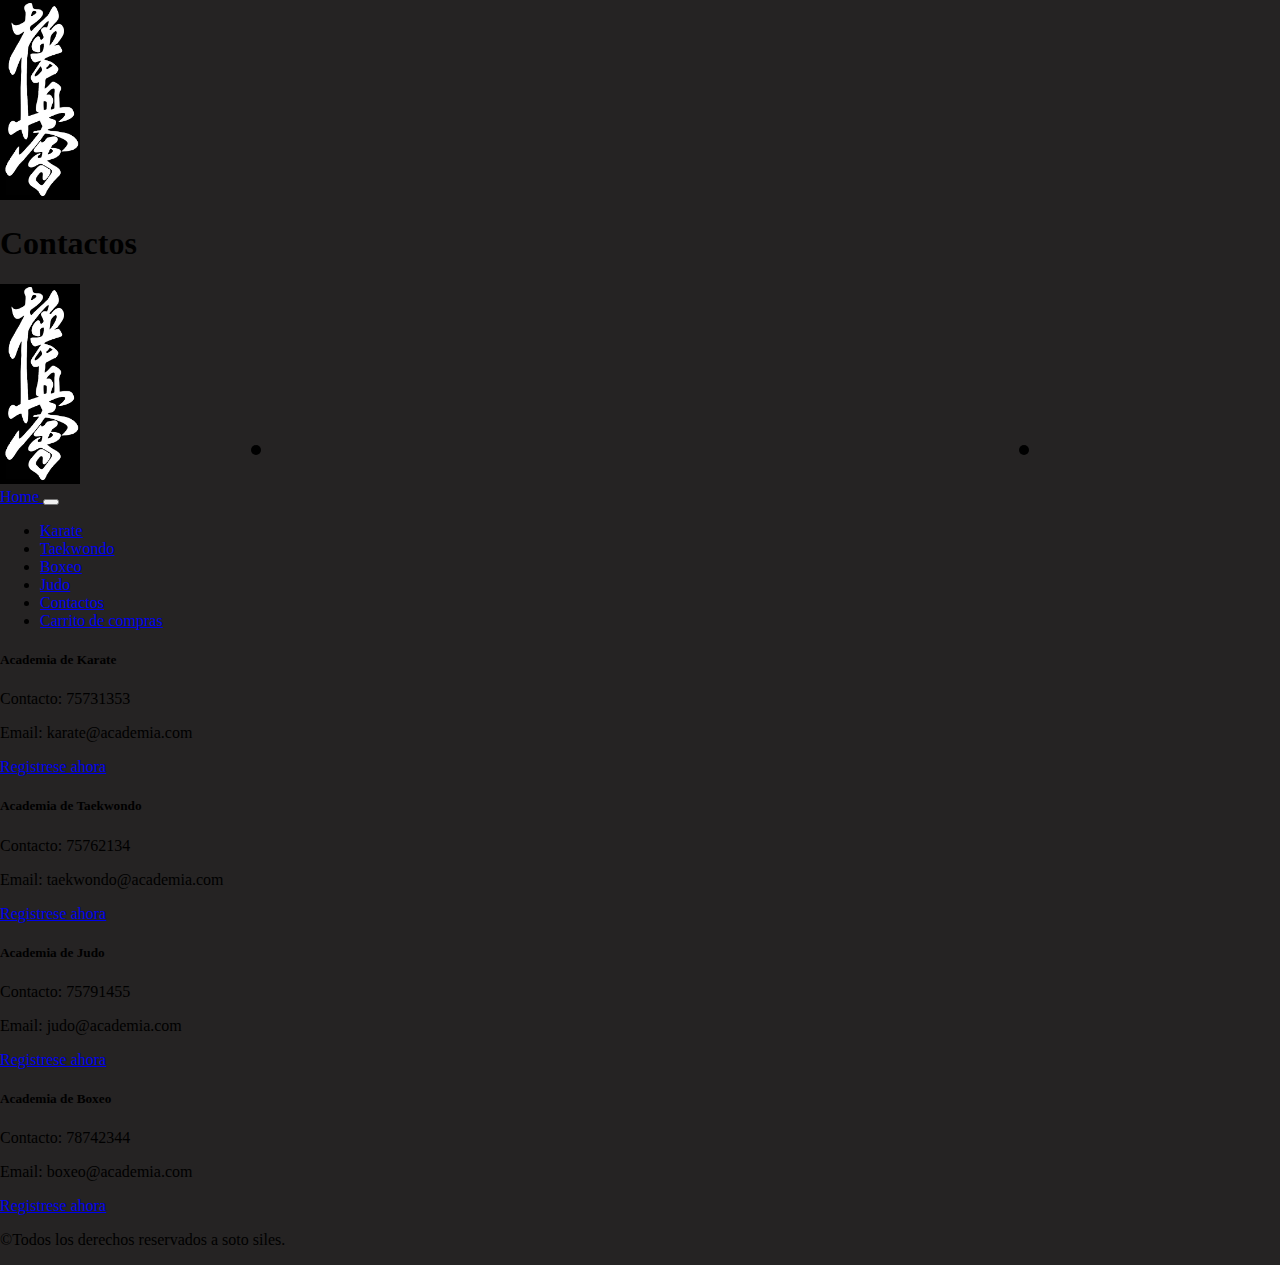
==== contactos.html @ c28e0663 "Add files via upload" ====
<!doctype html>
<html lang="en">
    <head>
        <title>Title</title>
        <!-- Required meta tags -->
        <meta charset="utf-8" />
        <meta
            name="viewport"
            content="width=device-width, initial-scale=1, shrink-to-fit=no"
        />

        <!-- Bootstrap CSS v5.2.1 -->
        <link
            href="https://cdn.jsdelivr.net/npm/bootstrap@5.3.2/dist/css/bootstrap.min.css"
            rel="stylesheet"
            integrity="sha384-T3c6CoIi6uLrA9TneNEoa7RxnatzjcDSCmG1MXxSR1GAsXEV/Dwwykc2MPK8M2HN"
            crossorigin="anonymous"
            />
        <link rel="stylesheet" href="css/styles.css">
    </head>

    <body class="bg-dark">
        <!-- Contenido principal -->
        <header class="container-fluid position-relative">
            <div class="row text-white text-center py-3">
                <div class="col-md-2 d-flex justify-content-center align-items-center">
                    <img src="download.png" alt="Left Logo" class="img-fluid" height="200" width="80">
                </div>
                <div class="col-md-8 d-flex justify-content-center align-items-center">
                    <h1>Contactos</h1>
                </div>
                <div class="col-md-2 d-flex justify-content-center align-items-center">
                    <img src="download.png" alt="Right Logo" class="img-fluid" height="200" width="80">
                </div>
            </div>
            
        </header>
        <nav class="navbar navbar-expand-lg navbar-dark bg-danger">
            <div class="container-fluid">
                <a class="navbar-brand fw-bold" href="Main.html">
                    <i class="bi bi-cart3"></i> Home
                </a>
                <button class="navbar-toggler" type="button" data-bs-toggle="collapse" data-bs-target="#navbarNav" aria-controls="navbarNav" aria-expanded="false" aria-label="Toggle navigation">
                    <span class="navbar-toggler-icon"></span>
                </button>
                <div class="collapse navbar-collapse" id="navbarNav">
                    <ul class="navbar-nav ms-auto">
                        <li class="nav-item">
                            <a class="nav-link" href="karate.html">Karate</a>
                        </li>
                        <li class="nav-item">
                            <a class="nav-link" href="taekwondo.html">Taekwondo</a>
                        </li>
                        <li class="nav-item">
                            <a class="nav-link" href="boxeo.html">Boxeo</a>
                        </li> 
                        <li class="nav-item">
                            <a class="nav-link" href="judo.html">Judo</a>
                        </li> 
                        <li class="nav-item">
                            <a class="nav-link active" href="contactos.html">Contactos</a>
                        </li> 
                        <li class="nav-item">
                            <a class="nav-link" href="index.html">Carrito de compras</a>
                        </li>
                    </ul>
                </div>
            </div>
        </nav>
        <main>
            <div class="row mt-4 mx-2">
                <div class="row col-12 py-2 rounded justify-content-between">
                    <div class="col-5 text-center py-2 bg-light rounded">
                        <h5>Academia de Karate</h5>
                        <p>Contacto: 75731353</p>
                        <p>Email: karate@academia.com</p>
                        <a href="formulario.html" class="btn btn-danger w-100">Registrese ahora</a>

                    </div>
                    <div class="col-5 text-center py-2 bg-light rounded">
                        <h5>Academia de Taekwondo</h5>
                        <p>Contacto: 75762134</p>
                        <p>Email: taekwondo@academia.com</p>
                        <a href="formulario.html" class="btn btn-danger w-100">Registrese ahora</a>
                    </div>
                </div>
                <div class="row col-12 py-2 rounded justify-content-between mt-3">
                    <div class="col-5 text-center py-2 bg-light rounded">
                        <h5>Academia de Judo</h5>
                        <p>Contacto: 75791455</p>
                        <p>Email: judo@academia.com</p>
                        <a href="formulario.html" class="btn btn-danger w-100">Registrese ahora</a>
                    </div>
                    <div class="col-5 text-center py-2 bg-light rounded">
                        <h5>Academia de Boxeo</h5>
                        <p>Contacto: 78742344</p>
                        <p>Email: boxeo@academia.com</p>
                        <a href="formulario.html" class="btn btn-danger w-100">Registrese ahora</a>
                    </div>
                </div>
            </div>
            
        </main>
        <footer class="bg-danger text-white text-center py-3 position-relative">
            <div class="dynamic-dots"></div>
            <p class="mb-0">©Todos los derechos reservados a soto siles.</p>
          </footer>
    
        <!-- Scripts -->
        <script
            src="https://cdn.jsdelivr.net/npm/@popperjs/core@2.11.8/dist/umd/popper.min.js"
            integrity="sha384-I7E8VVD/ismYTF4hNIPjVp/Zjvgyol6VFvRkX/vR+Vc4jQkC+hVqc2pM8ODewa9r"
            crossorigin="anonymous"
        ></script>
    
        <script
            src="https://cdn.jsdelivr.net/npm/bootstrap@5.3.2/dist/js/bootstrap.min.js"
            integrity="sha384-BBtl+eGJRgqQAUMxJ7pMwbEyER4l1g+O15P+16Ep7Q9Q+zqX6gSbd85u4mG4QzX+"
            crossorigin="anonymous"
        ></script>
    </body>
    
</html>
---- css/styles.css ----
body{
  background-color: #110f0fea;
  padding: 0%;
  margin: 0;

}
header, .alert{
  z-index: 100;
}
.description{
  height: 25px;
  overflow: hidden;
  transition: height .3s ease-in .3s;
}
.description:hover{
  height: 80px;
}
.carrito{
  min-height: 80vh;
  max-width: 1000px;
  margin: 0 auto;
  width: 100%;
}
.table__productos{
  display: flex;
}
.table__productos > img{
  width: 9rem;
  object-fit: contain;
  border-radius: 6px;
  margin-right: 20px;
}
.table__cantidad > input{
  width: 40px;
  border: none;
  outline: 0;
  font-size: 16px;
  font-weight: 700;
  margin-right: 30px;
  margin-bottom: 20px;
}
.hide, .remove{
  display: none;
}
.dojo-header {
  background-color: #000;
  color: #fff;
  padding: 20px 0;
  text-align: center;
}
.video-section {
  background-color: red;
  color: white;
  padding: 30px;
  text-align: center;
  border-radius: 10px;
}
.content-area {
  background-color: #ccc;
  height: 400px;
}
.logo {
  max-height: 100px;
}
.side-logos img {
  max-height: 100px;
  margin: 10px 0;
}
#background-video {
  position: fixed;
  top: 0;
  left: 0;
  width: 100%;
  height: 100%;
  object-fit: cover;
  z-index: -1; 
  opacity: 0.2;
}

body {
  margin: 0;
  padding: 0;
  overflow-x: hidden;
}

    .bg-degradado {
      background: linear-gradient(to bottom, black, grey);
      min-height: 100vh;
    }

    .dynamic-dots {
      position: absolute;
      width: 100%;
      height: 100%;
      top: 0;
      left: 0;
      overflow: hidden;
    }
    
    @keyframes dot-appear {
      0% {
        opacity: 0;
        transform: scale(0);
      }
      50% {
        opacity: 1;
        transform: scale(1);
      }
      100% {
        opacity: 0;
        transform: scale(0);
      }
    }
    
    .dynamic-dots::before {
      content: '';
      position: absolute;
      width: 10px;
      height: 10px;
      background-color: black;
      border-radius: 50%;
      animation: dot-appear 2s infinite ease-in-out;
      top: calc(50% - 5px);
      left: calc(20% - 5px);
    }
    
    .dynamic-dots::after {
      content: '';
      position: absolute;
      width: 10px;
      height: 10px;
      background-color: black;
      border-radius: 50%;
      animation: dot-appear 2s infinite ease-in-out 1s;
      top: calc(50% - 5px);
      left: calc(80% - 5px);
    }
    
    .transparente {
      background-color: rgba(255, 255, 255, 0.5);
      border-radius: 10px; 
    }
    
    .transparente p {
      color: #000; 
    }
    
    .transparente img {
      max-width: 100%;
      height: auto;
      border-radius: 8px; 
    }
    
    .card {
      transition: box-shadow 0.3s ease, transform 0.3s ease;
    }
    
    .card:hover {
      box-shadow: 0 0 15px 5px rgba(255, 255, 0, 0.7); 
      transform: scale(1.05); 
    }
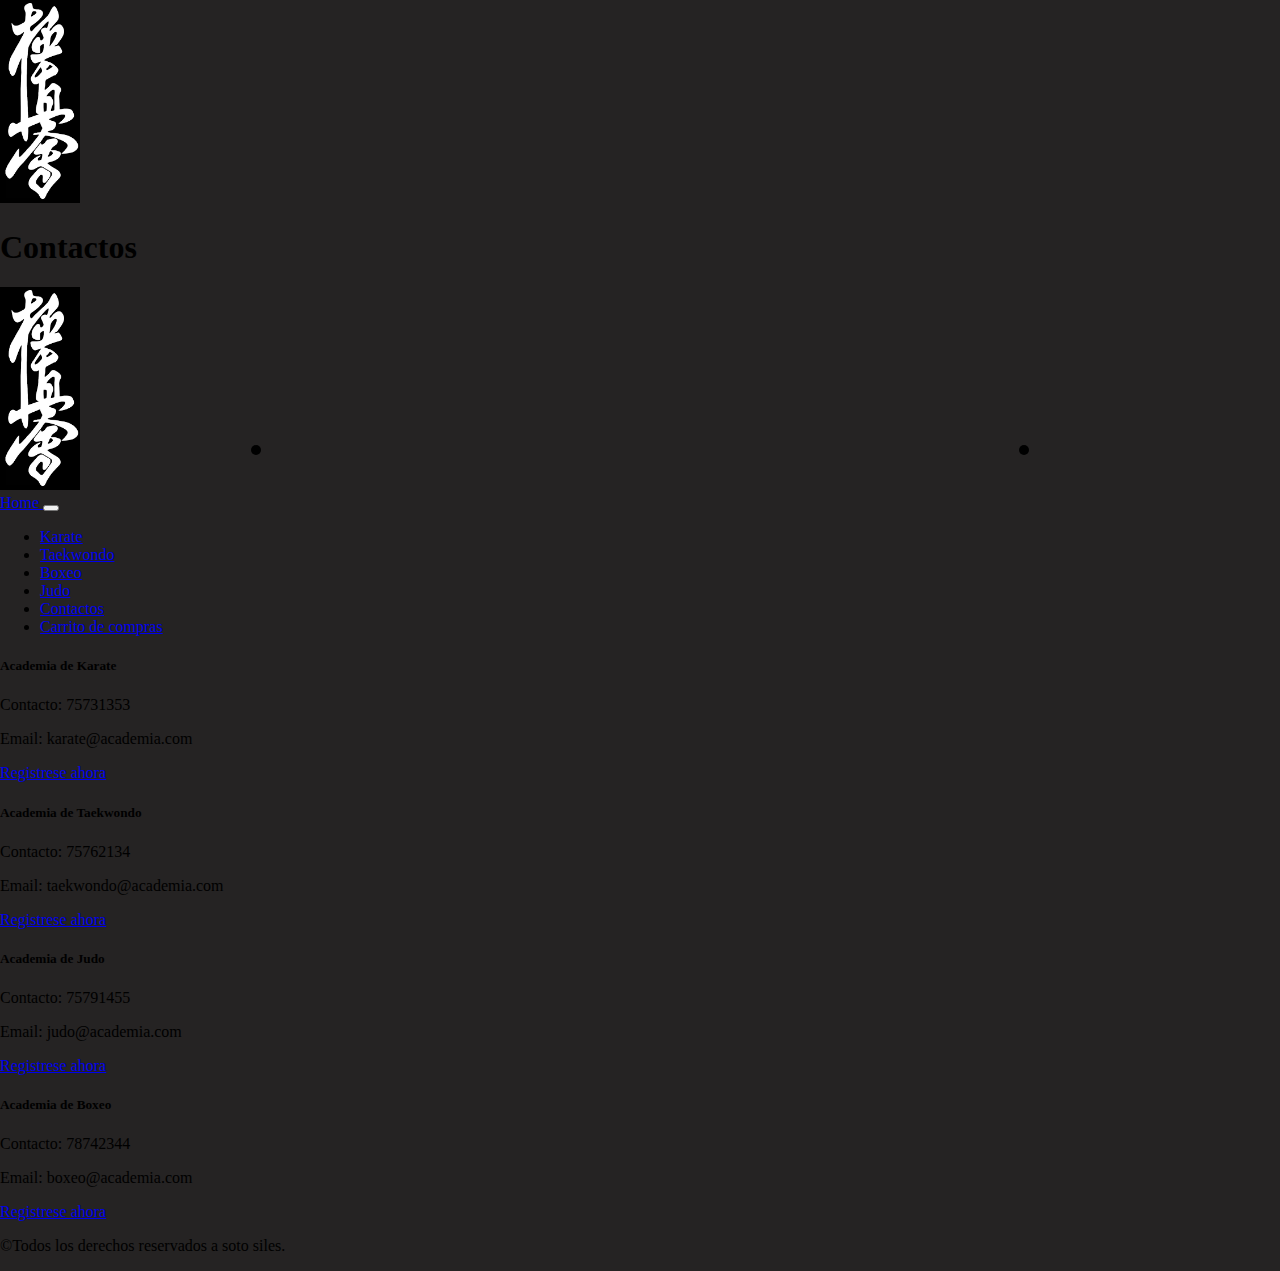
==== commit ecfa6fb8: "Add files via upload" ====
--- a/contactos.html
+++ b/contactos.html
@@ -61,7 +61,7 @@
                             <a class="nav-link active" href="contactos.html">Contactos</a>
                         </li> 
                         <li class="nav-item">
-                            <a class="nav-link" href="index.html">Carrito de compras</a>
+                            <a class="nav-link" href="carrito.html">Carrito de compras</a>
                         </li>
                     </ul>
                 </div>
--- a/css/styles.css
+++ b/css/styles.css
@@ -136,10 +136,6 @@
       left: calc(80% - 5px);
     }
     
-    .transparente {
-      background-color: rgba(255, 255, 255, 0.5);
-      border-radius: 10px; 
-    }
     
     .transparente p {
       color: #000; 
@@ -159,4 +155,31 @@
       box-shadow: 0 0 15px 5px rgba(255, 255, 0, 0.7); 
       transform: scale(1.05); 
     }
-    +    
+    .transparente {
+      background-color: rgba(255, 255, 255, 0.7); /* Fondo transparente para contraste */
+      border-radius: 10px;
+      padding: 20px;
+      box-shadow: 0px 4px 12px rgba(0, 0, 0, 0.1);
+  }
+  
+  .fs-3 {
+      font-size: 2rem; /* Tamaño grande para los subtítulos */
+  }
+  
+  .fs-5 {
+      font-size: 1.125rem; /* Tamaño adecuado para el texto */
+  }
+
+  .text-primary {
+      color: #007bff; /* Color de texto principal, más atractivo */
+  }
+
+  .shadow-lg {
+      box-shadow: 0 4px 8px rgba(0, 0, 0, 0.1); /* Sombra suave */
+  }
+
+  .img-fluid {
+      max-width: 100%;
+      height: auto;
+  }